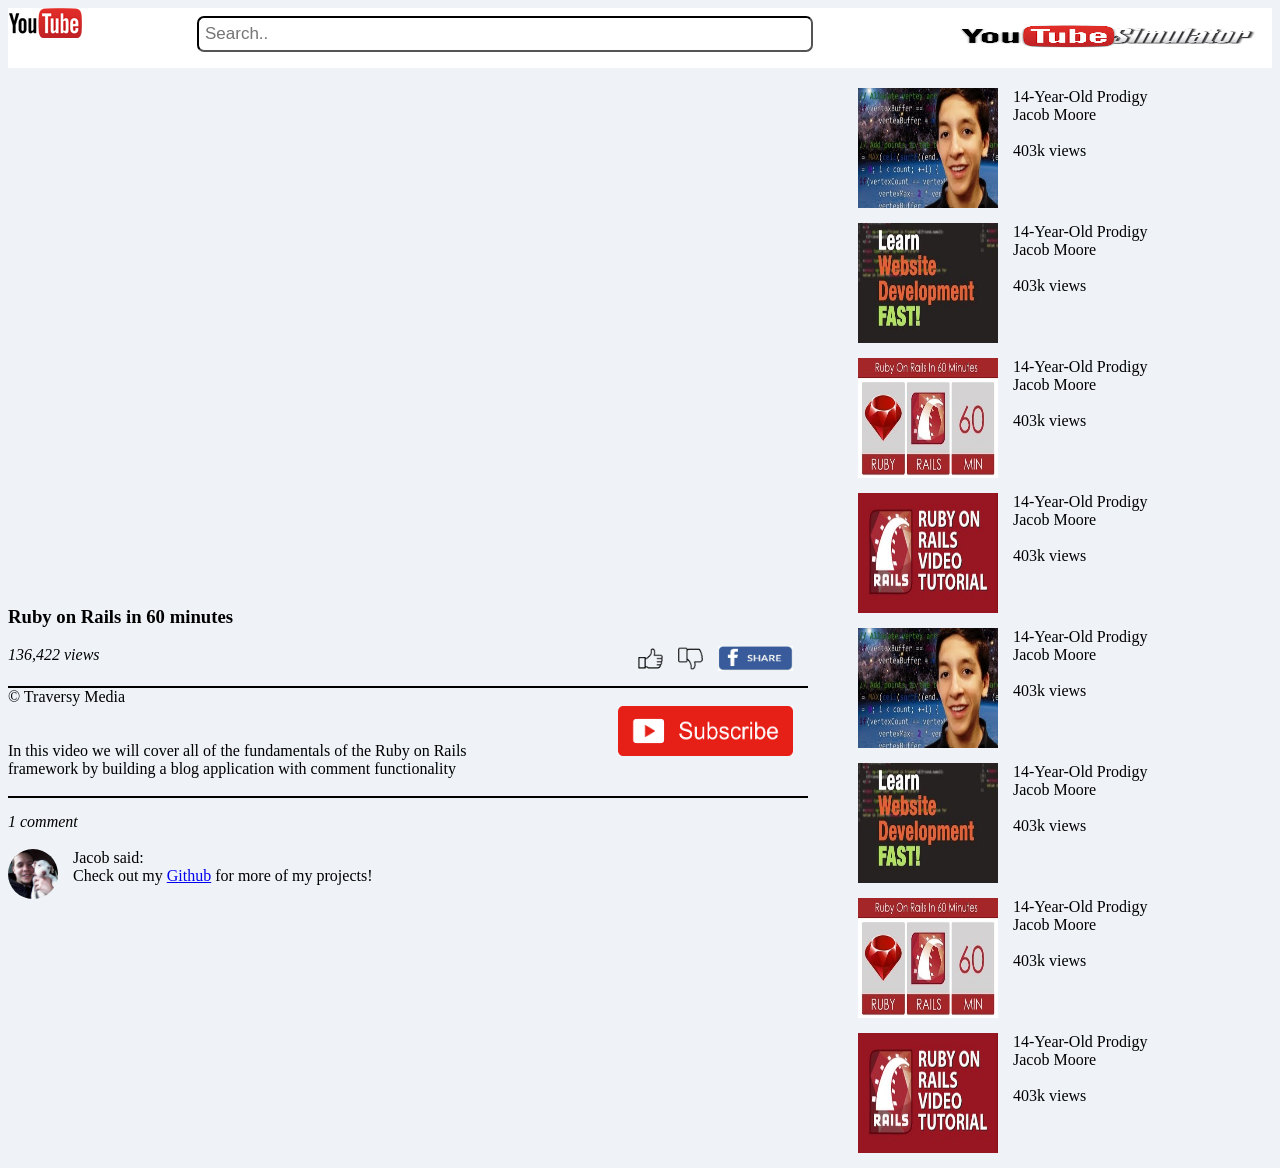
==== index.html @ dc38f586 "complete" ====
<!Doctype html>
<html>
<head>
	<title>Youtube</title>
	<link rel='stylesheet' href='style.css'>
</head>
<body>
	<div class="header">
		<span>
			<img src='Logo.png' alt='logo'>
		</span>
		<input type="text" placeholder="Search..">
		<div class='logo'>
			<img src="ah.png" alt='tubeimage' height='56' width='300'>
		</div>
	</div>

	<div class="content">
		<iframe width="800" height="515" src="https://www.youtube.com/embed/pPy0GQJLZUM" frameborder="0" gesture="media" allow="encrypted-media" allowfullscreen></iframe>
		<h3>Ruby on Rails in 60 minutes</h3>
		<em>136,422 views</em>
		<div class="likes">
			<img src="like.png" alt="rails" height='25' width='25'>
			<img src="unlike.png" alt="rails" height='25' width='25'>
			<img src="share.jpeg" alt="rails" height='25' width='75'></div>
		</div>
		<div class="content">
			<div class="videoinfo">&copy; Traversy Media</div>
			<span class="likes"><img src="suscribe.png" height="50" width="175"></span><br><br>
			<div>In this video we will cover all of the fundamentals of the Ruby on Rails<br> framework by building a blog application with comment functionality</div><br>
		</div>
		<div class="comments">
			<div><em>1 comment</em></div><br>
			<img src="me.jpg" class='me' height='50' width='50'>
			<span>Jacob said:</span>
		<div> Check out my <a href="https://github.com/jmooree30">Github</a> for more of my projects!</div>
	</div>

		<div class="sidebar">
			<img src="d.jpg" alt="rails" height='120px' width='140px'>
			<span>
				<p>14-Year-Old Prodigy<br>Jacob Moore<br><br>403k views</p>
			</span>

			<img src="c.jpg" alt="rails" height='120px' width='140px'>
			<span>
				<p>14-Year-Old Prodigy<br>Jacob Moore<br><br>403k views</p>
			</span>

			<img src="b.jpg" alt="rails" height='120px' width='140px'>
			<span>
				<p>14-Year-Old Prodigy<br>Jacob Moore<br><br>403k views</p>
			</span>

			<img src="a.jpg" alt="rails" height='120px' width='140px'>
			<span>
				<p>14-Year-Old Prodigy<br>Jacob Moore<br><br>403k views</p>
			</span>

			<img src="d.jpg" alt="rails" height='120px' width='140px'>
			<span>
				<p>14-Year-Old Prodigy<br>Jacob Moore<br><br>403k views</p>
			</span>

			<img src="c.jpg" alt="rails" height='120px' width='140px'>
			<span>
				<p>14-Year-Old Prodigy<br>Jacob Moore<br><br>403k views</p>
			</span>

			<img src="b.jpg" alt="rails" height='120px' width='140px'>
			<span>
				<p>14-Year-Old Prodigy<br>Jacob Moore<br><br>403k views</p>
			</span>

			<img src="a.jpg" alt="rails" height='120px' width='140px'>
			<span>
				<p>14-Year-Old Prodigy<br>Jacob Moore<br><br>403k views</p>
			</span>
		</div>
	</body>
	</html>
---- style.css ----
body{
	background-color:#eff2f7;
}

.header{
	height:60px;
	width:100%;
	background-color:white;
}

.sidebar{
	padding-left: 50px;
	padding-top: 20px;
	float:right;
	position:absolute;
	display:inline-block;
}

img {
  float:left;
  margin-right: 15px;
  margin-bottom: 15px;
}

p{
	  display: table-cell;
	  height:135px;
}

li{
	list-style:none;
}

.header input[type=text] {
    padding: 6px;
    border-color: black;
    margin-top: 8px;
    margin-right: 16px;
    font-size: 17px;
    width:600px;
    margin-left: 100px;
    border-radius: 7px;
}

.logo{
	float: right;
}

.content{
	float: left;
	border-bottom:2px solid black;
	width: 800px;
}

.likes{
	float: right;
}

.comments{
	margin-top:15px;
	float: left;
	width: 800px;
}

.me{
	border-radius: 25px;
}
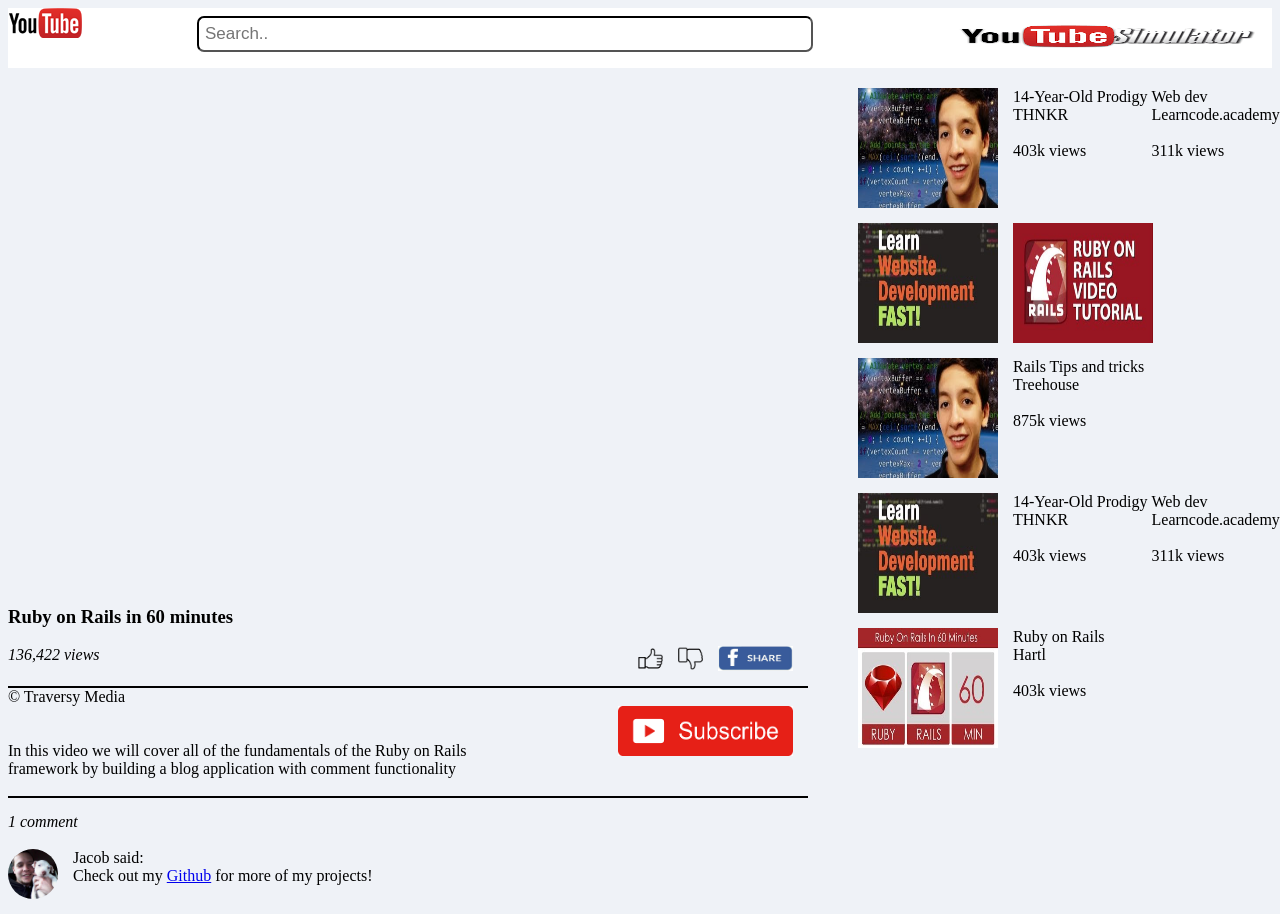
==== commit deb59d8f: "typo" ====
--- a/index.html
+++ b/index.html
@@ -33,49 +33,40 @@
 			<div><em>1 comment</em></div><br>
 			<img src="me.jpg" class='me' height='50' width='50'>
 			<span>Jacob said:</span>
-		<div> Check out my <a href="https://github.com/jmooree30">Github</a> for more of my projects!</div>
-	</div>
+			<div> Check out my <a href="https://github.com/jmooree30">Github</a> for more of my projects!</div>
+		</div>
 
 		<div class="sidebar">
 			<img src="d.jpg" alt="rails" height='120px' width='140px'>
 			<span>
-				<p>14-Year-Old Prodigy<br>Jacob Moore<br><br>403k views</p>
+				<p>14-Year-Old Prodigy<br>THNKR<br><br>403k views</p>
 			</span>
 
 			<img src="c.jpg" alt="rails" height='120px' width='140px'>
 			<span>
-				<p>14-Year-Old Prodigy<br>Jacob Moore<br><br>403k views</p>
+				<p>Web dev<br>Learncode.academy<br><br>311k views</p>
+			</span>
+
+			<img src="a.jpg" alt="rails" height='120px' width='140px'>
+			<span>
+				<p>Rails Tips and tricks<br>Treehouse<br><br>875k views</p>
+			</span>
+
+			<img src="d.jpg" alt="rails" height='120px' width='140px'>
+			<span>
+				<p>14-Year-Old Prodigy<br>THNKR<br><br>403k views</p>
+			</span>
+
+			<img src="c.jpg" alt="rails" height='120px' width='140px'>
+			<span>
+				<p>Web dev<br>Learncode.academy<br><br>311k views</p>
 			</span>
 
 			<img src="b.jpg" alt="rails" height='120px' width='140px'>
 			<span>
-				<p>14-Year-Old Prodigy<br>Jacob Moore<br><br>403k views</p>
+				<p>Ruby on Rails<br>Hartl<br><br>403k views</p>
 			</span>
-
-			<img src="a.jpg" alt="rails" height='120px' width='140px'>
-			<span>
-				<p>14-Year-Old Prodigy<br>Jacob Moore<br><br>403k views</p>
-			</span>
-
-			<img src="d.jpg" alt="rails" height='120px' width='140px'>
-			<span>
-				<p>14-Year-Old Prodigy<br>Jacob Moore<br><br>403k views</p>
-			</span>
-
-			<img src="c.jpg" alt="rails" height='120px' width='140px'>
-			<span>
-				<p>14-Year-Old Prodigy<br>Jacob Moore<br><br>403k views</p>
-			</span>
-
-			<img src="b.jpg" alt="rails" height='120px' width='140px'>
-			<span>
-				<p>14-Year-Old Prodigy<br>Jacob Moore<br><br>403k views</p>
-			</span>
-
-			<img src="a.jpg" alt="rails" height='120px' width='140px'>
-			<span>
-				<p>14-Year-Old Prodigy<br>Jacob Moore<br><br>403k views</p>
-			</span>
+	
 		</div>
 	</body>
 	</html>
